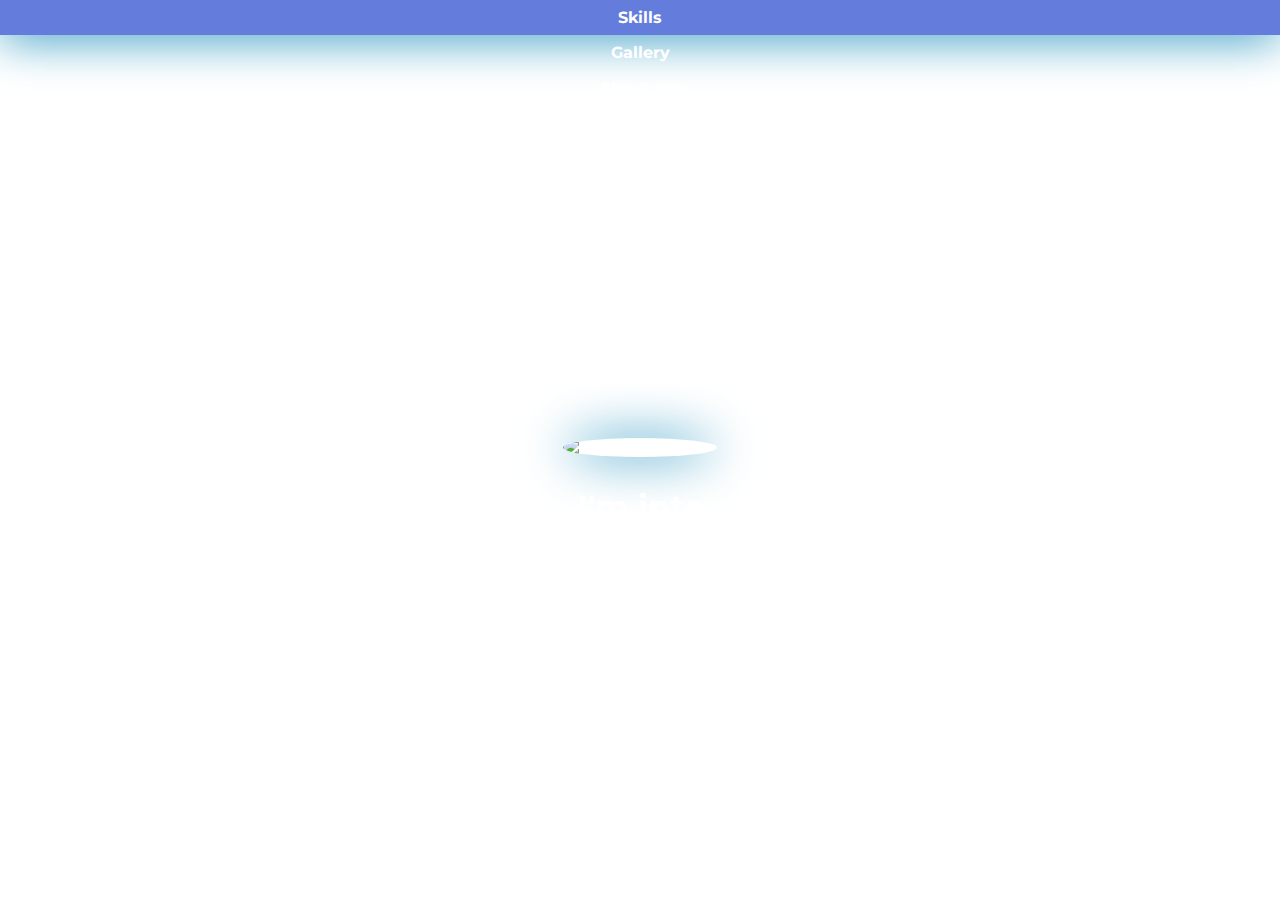
==== index.html @ 2e34896e "changed navbar html" ====
<!DOCTYPE html>
<html lang="en">
<head>
    <meta charset="UTF-8">
    <meta name="viewport" content="width=device-width, initial-scale=1.0">
    <title>Wiktor Ciołkowski</title>
    <link rel="stylesheet" href="css/styles.css">
    <link rel="stylesheet" href="css/navbar-styles.css">
    <link rel="stylesheet" href="css/home-styles.css">
    <link rel="stylesheet" href="css/background-animation-styles.css">
    <script src="javascript/background-animation.js" defer></script>
    <script src="javascript/typewriter.js" defer></script>
    <script src="javascript/navbar.js" defer></script>
</head>
<body>
    <div class="navbar-container">
        <a href="#" class="toggle-button">
            <span class="bar"></span>
            <span class="bar"></span>
            <span class="bar"></span>
        </a>
        <ul class="navbar-menu">
            <a href="index.html"><li class="navbar-item active">Home</li></a>
            <a href="projects.html"><li class="navbar-item">Projects</li></a>
            <a href="skills.html"><li class="navbar-item">Skills</li></a>
            <a href="books.html"><li class="navbar-item">Gallery</li></a>
            <a href="gallery.html"><li class="navbar-item">About me</li></a>
        </ul>
    </div>

    <canvas id="background-animation"></canvas>

    <div class="home-container">
        <h1 class="whoami">Hi, I'm Wiktor Ciołkowski</h1>
        <img class="my-img" src="img/pixelart.png" alt="pixelart of Wiktor">
        <h1>
            I'm into
            <span class="txt-type" data-wait="2500" data-words='["Software Development", "Internet of Things", "Linux"]''></span>
        </h1>
    </div>
</body>
</html>
---- css/styles.css ----
@import url('https://fonts.googleapis.com/css2?family=Montserrat:ital,wght@0,400;1,300&display=swap');

/* Hide scrollbar for Chrome, Safari and Opera */
*::-webkit-scrollbar {
    display: none;
}

* {
    /* Hide scrollbar for IE, Edge and Firefox */
    -ms-overflow-style: none;  /* IE and Edge */
    scrollbar-width: none;  /* Firefox */

    box-sizing: border-box;
    margin: 0;
    padding: 0;
    font-family: "Montserrat", sans-serif;
}
---- css/navbar-styles.css ----
.navbar-container {
    position: sticky;
    top: 0px;
    width: 100vw;
    height: 35px;
    z-index: 100;
    background: rgb(100, 125, 220);
    display: flex;
    align-items: center;
    justify-content: center;
    box-shadow: 0px 0px 50px rgb(0, 129, 180);
}

.navbar-menu {
    margin: 10px;
    list-style: none;
}

.navbar-item {
    width: 100px;
    height: 35px;
    padding-top: 8px;
    text-align: center;
    text-decoration: none;
    color: white;
    font-weight: 700;
}

.active,
.navbar-item:hover {
    border-radius: 10px;
    background:  rgb(39, 178, 233);
    transition: all 0.3s ease;
}

.navbar-menu a {
    text-decoration: none;
}
---- css/home-styles.css ----
.home-container {
    /* background: blueviolet; */
    display: block;
    max-width: 1500px;
    align-items: center;
    justify-content: center;
    margin: 180px auto 50px auto;
    text-align: center;
    color: white;
}

.my-img {
    margin: 30px;
    border-radius: 50%;
    box-shadow: 0px 0px 50px rgb(0, 129, 180);
}

.txt-type > .txt {
    border-right: 0.1em solid white;
}
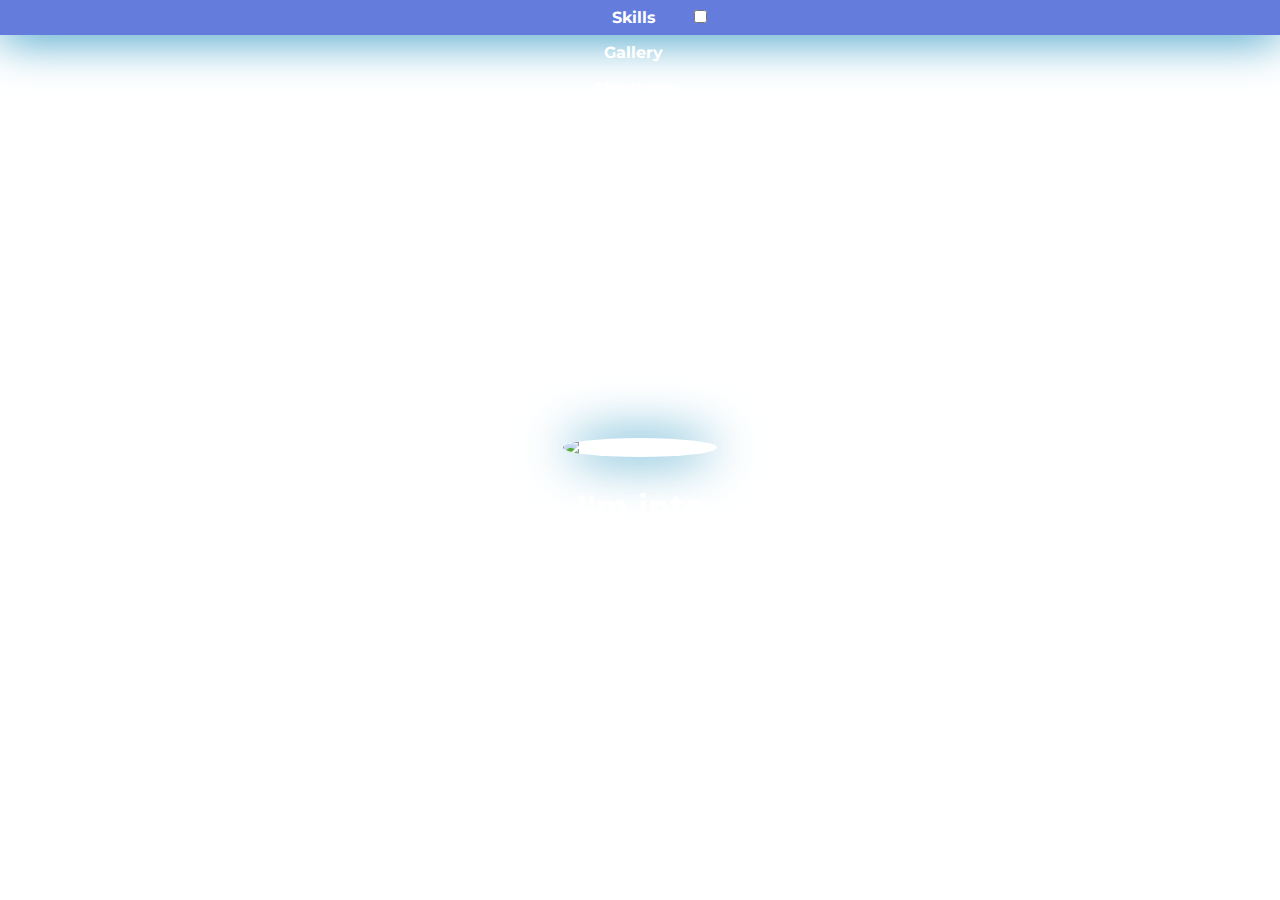
==== commit 5993fe5c: "moved background script down" ====
--- a/index.html
+++ b/index.html
@@ -8,9 +8,10 @@
     <link rel="stylesheet" href="css/navbar-styles.css">
     <link rel="stylesheet" href="css/home-styles.css">
     <link rel="stylesheet" href="css/background-animation-styles.css">
-    <script src="javascript/background-animation.js" defer></script>
     <script src="javascript/typewriter.js" defer></script>
     <script src="javascript/navbar.js" defer></script>
+    <script src="https://kit.fontawesome.com/40db5a39f6.js" crossorigin="anonymous"></script>
+    <script src="javascript/background-animation.js" defer></script>
 </head>
 <body>
     <div class="navbar-container">
@@ -26,6 +27,14 @@
             <a href="books.html"><li class="navbar-item">Gallery</li></a>
             <a href="gallery.html"><li class="navbar-item">About me</li></a>
         </ul>
+        <div class="theme-toggle">
+            <input type="checkbox" class="checkbox" id="checkbox">
+            <label for="checkbox" class="label">
+                <i class="fas fa-sun"></i>
+                <i class="fas fa-moon"></i>
+                <div class="ball"></div>
+            </label>
+        </div>
     </div>
 
     <canvas id="background-animation"></canvas>
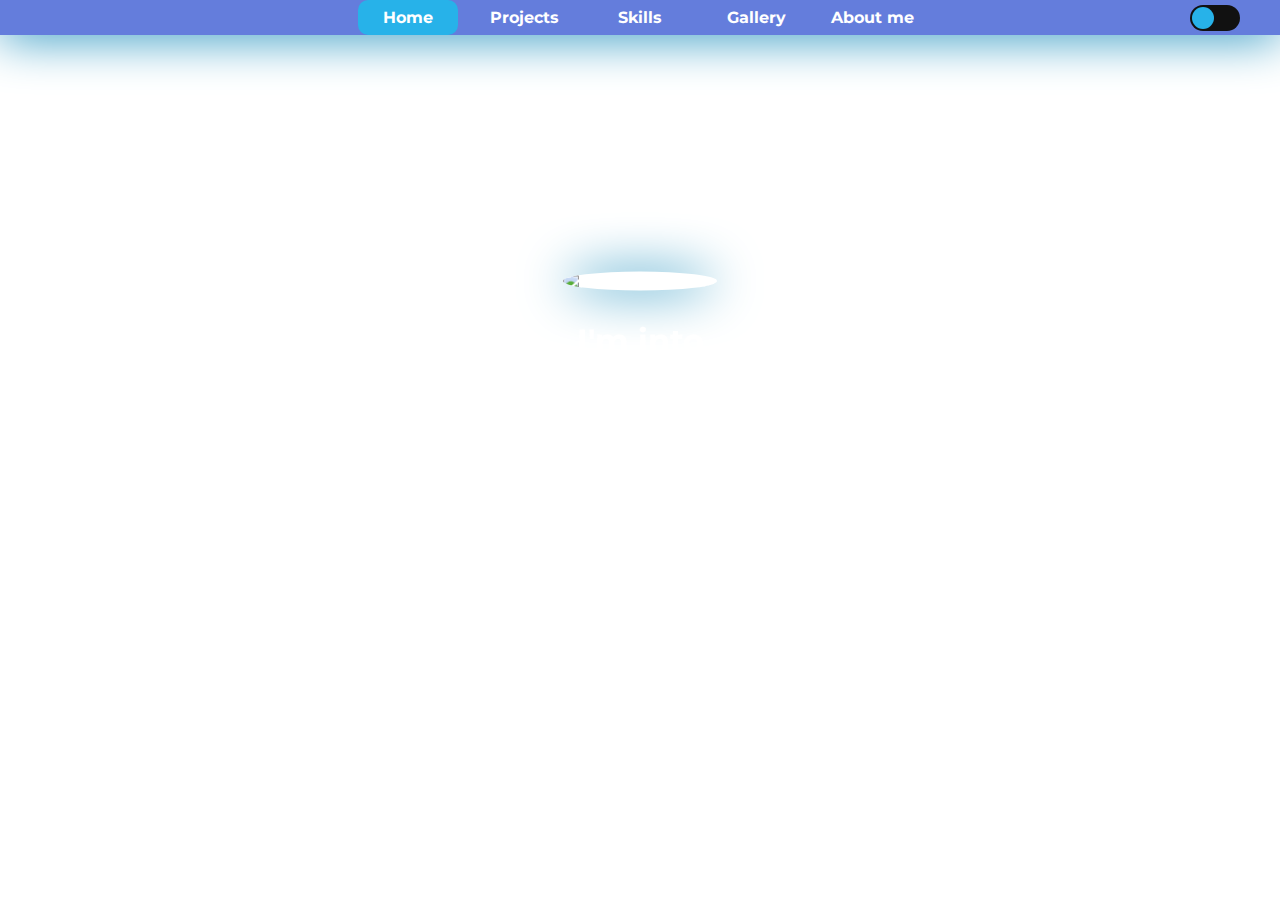
==== commit dbda5242: "added new projects photos and created gallery and about page" ====
--- a/index.html
+++ b/index.html
@@ -24,14 +24,14 @@
             <a href="index.html"><li class="navbar-item active">Home</li></a>
             <a href="projects.html"><li class="navbar-item">Projects</li></a>
             <a href="skills.html"><li class="navbar-item">Skills</li></a>
-            <a href="books.html"><li class="navbar-item">Gallery</li></a>
-            <a href="gallery.html"><li class="navbar-item">About me</li></a>
+            <a href="gallery.html"><li class="navbar-item">Gallery</li></a>
+            <a href="about.html"><li class="navbar-item">About me</li></a>
         </ul>
         <div class="theme-toggle">
             <input type="checkbox" class="checkbox" id="checkbox">
             <label for="checkbox" class="label">
+                <i class="fas fa-moon"></i>
                 <i class="fas fa-sun"></i>
-                <i class="fas fa-moon"></i>
                 <div class="ball"></div>
             </label>
         </div>
--- a/css/styles.css
+++ b/css/styles.css
@@ -14,4 +14,20 @@
     margin: 0;
     padding: 0;
     font-family: "Montserrat", sans-serif;
+}
+
+body {
+    display: none;
+}
+
+:root {
+    /* CSS Variables */
+    --animation-background: radial-gradient(#485777, #2b2e3d);
+    --dark-blue: rgb(100, 125, 220);
+    --medium-blue: rgb(0, 129, 180);
+    --light-blue: rgb(39, 178, 233);
+    --text-color: #ffffff;
+    --icon-background: rgb(96, 200, 241);
+    --skills-background: rgba(81, 160, 235, 0.3);
+    --skills-background-hover: rgba(81, 160, 235, 0.5);
 }--- a/css/navbar-styles.css
+++ b/css/navbar-styles.css
@@ -4,14 +4,15 @@
     width: 100vw;
     height: 35px;
     z-index: 100;
-    background: rgb(100, 125, 220);
+    background: var(--dark-blue);
     display: flex;
     align-items: center;
     justify-content: center;
-    box-shadow: 0px 0px 50px rgb(0, 129, 180);
+    box-shadow: 0px 0px 50px var(--medium-blue);
 }
 
 .navbar-menu {
+    display: flex;
     margin: 10px;
     list-style: none;
 }
@@ -22,17 +23,118 @@
     padding-top: 8px;
     text-align: center;
     text-decoration: none;
-    color: white;
+    color: var(--text-color);
     font-weight: 700;
+    margin: 0px 8px;
 }
 
 .active,
 .navbar-item:hover {
     border-radius: 10px;
-    background:  rgb(39, 178, 233);
+    background:  var(--light-blue);
     transition: all 0.3s ease;
 }
 
 .navbar-menu a {
     text-decoration: none;
+}
+
+.theme-toggle {
+    display: flex;
+    position: absolute;
+    right: 40px;
+    align-items: center;
+    justify-content: center;
+}
+
+.checkbox {
+    opacity: 0;
+    position: absolute;
+}
+
+.label {
+    background: #111;
+    display: flex;
+    width: 50px;
+    height: 26px;
+    border-radius: 50px;
+    align-items: center;
+    justify-content: space-between;
+    padding: 5px;
+    position: relative;
+}
+
+.ball {
+    background: var(--light-blue);
+    width: 22px;
+    height: 22px;
+    position: absolute;
+    top: 2px;
+    left: 2px;
+    border-radius: 50%;
+    transition: transform 0.2s linear;
+}
+
+.checkbox:checked + .label .ball {
+    transform: translateX(24px);
+}
+
+.fa-moon {
+    color: var(--light-blue);
+}
+
+.fa-sun {
+    color: var(--light-blue);
+}
+
+.toggle-button {
+    position: absolute;
+    top: 0.5rem;
+    left: 1rem;
+    display: none;
+    flex-direction: column;
+    justify-content: space-between;
+    width: 30px;
+    height: 21px;
+}
+
+.toggle-button .bar {
+    height: 3px;
+    width: 100%;
+    background-color: white;
+    border-radius: 10px;
+}
+
+@media (max-width: 770px) {
+    .theme-toggle {
+        right: 20px;
+        top: 4px;
+    }
+
+    .toggle-button {
+        display: flex;
+    }
+
+    .navbar-menu {
+        display: none;
+    }
+
+    .navbar-menu.small {
+        display: flex;
+        flex-direction: column;
+    }
+
+    .navbar-container {
+        position: sticky;
+        flex-direction: column;
+        height: 35px;
+    }
+
+    .navbar-container.small {
+        height: 240px;
+    }
+
+    .navbar-item {
+        margin: 5px;
+    }
 }--- a/css/home-styles.css
+++ b/css/home-styles.css
@@ -1,20 +1,35 @@
 .home-container {
-    /* background: blueviolet; */
+    position: fixed;
+    top: 30%;
+    left: 50%;
+    transform: translate(-50%, -50%);
     display: block;
-    max-width: 1500px;
+    width: 80%;
+    height: 55%;
     align-items: center;
     justify-content: center;
-    margin: 180px auto 50px auto;
+    margin: 20vh auto 50px auto;
     text-align: center;
-    color: white;
+    color: var(--text-color);
 }
 
 .my-img {
+    height: 300px;
     margin: 30px;
     border-radius: 50%;
-    box-shadow: 0px 0px 50px rgb(0, 129, 180);
+    box-shadow: 0px 0px 50px var(--medium-blue);
 }
 
 .txt-type > .txt {
-    border-right: 0.1em solid white;
+    border-right: 0.1em solid var(--text-color);
+}
+
+@media (max-width: 600px) {
+    .home-container {
+        font-size: 80%;
+    }
+
+    .my-img {
+        height: 250px;
+    }
 }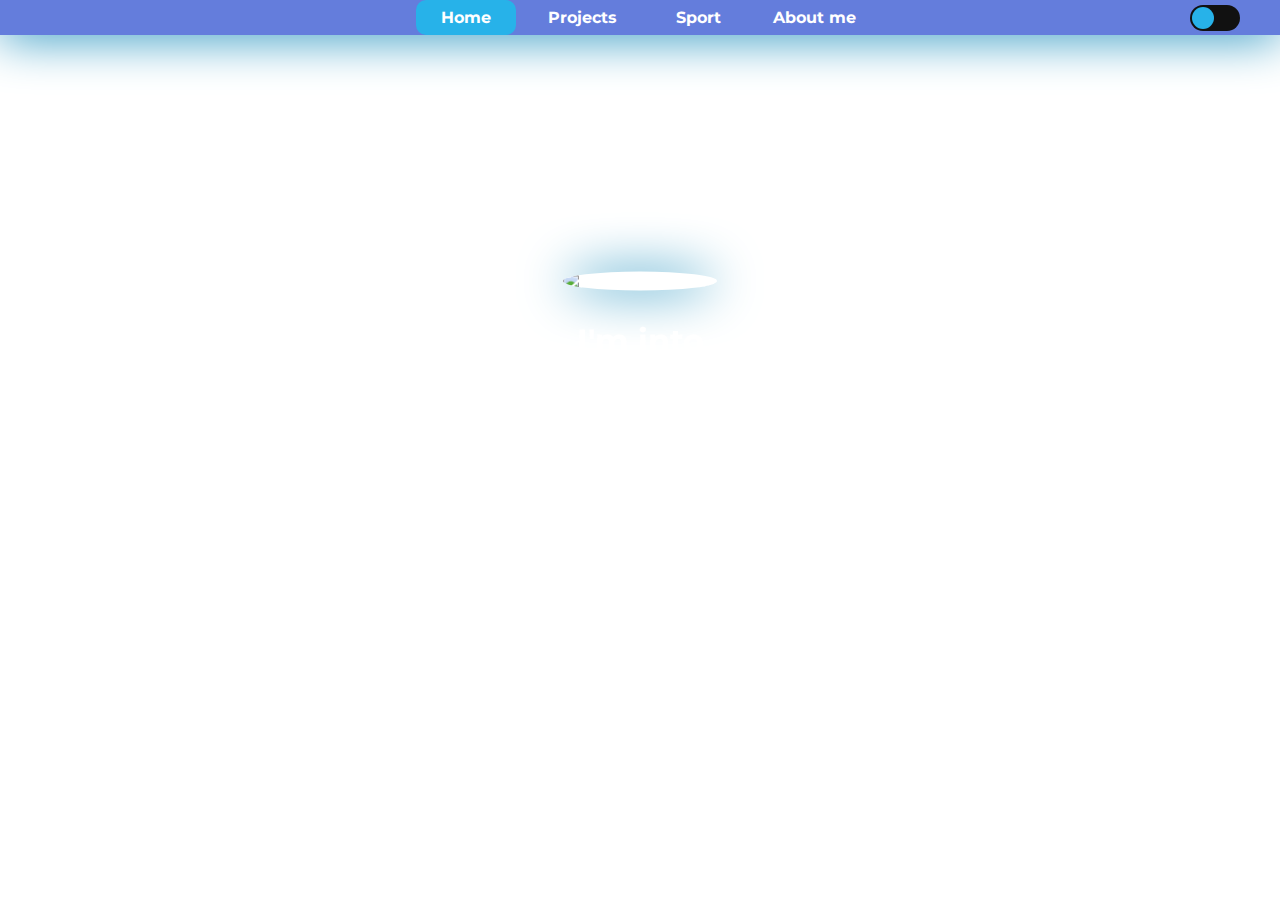
==== commit 308452ac: "added github icon on the home page" ====
--- a/index.html
+++ b/index.html
@@ -12,6 +12,10 @@
     <script src="javascript/navbar.js" defer></script>
     <script src="https://kit.fontawesome.com/40db5a39f6.js" crossorigin="anonymous"></script>
     <script src="javascript/background-animation.js" defer></script>
+    <script
+            src="https://kit.fontawesome.com/40db5a39f6.js"
+            crossorigin="anonymous"
+    ></script>
 </head>
 <body>
     <div class="navbar-container">
@@ -23,8 +27,8 @@
         <ul class="navbar-menu">
             <a href="index.html"><li class="navbar-item active">Home</li></a>
             <a href="projects.html"><li class="navbar-item">Projects</li></a>
-            <a href="skills.html"><li class="navbar-item">Skills</li></a>
-            <a href="gallery.html"><li class="navbar-item">Gallery</li></a>
+            <!-- <a href="skills.html"><li class="navbar-item">Skills</li></a> -->
+            <a href="gallery.html"><li class="navbar-item">Sport</li></a>
             <a href="about.html"><li class="navbar-item">About me</li></a>
         </ul>
         <div class="theme-toggle">
@@ -46,6 +50,9 @@
             I'm into
             <span class="txt-type" data-wait="2500" data-words='["Software Development", "Internet of Things", "Linux"]''></span>
         </h1>
+        <a href="https://github.com/wiktorciolkowski" target="blank">
+            <i class="fab fa-github github-logo"></i>
+        </a>
     </div>
 </body>
 </html>--- a/css/home-styles.css
+++ b/css/home-styles.css
@@ -24,6 +24,16 @@
     border-right: 0.1em solid var(--text-color);
 }
 
+.home-container a {
+    text-decoration: none;
+    color: inherit;
+}
+
+.home-container i {
+    margin-top: 50px;
+    font-size: 60px;
+}
+
 @media (max-width: 600px) {
     .home-container {
         font-size: 80%;
